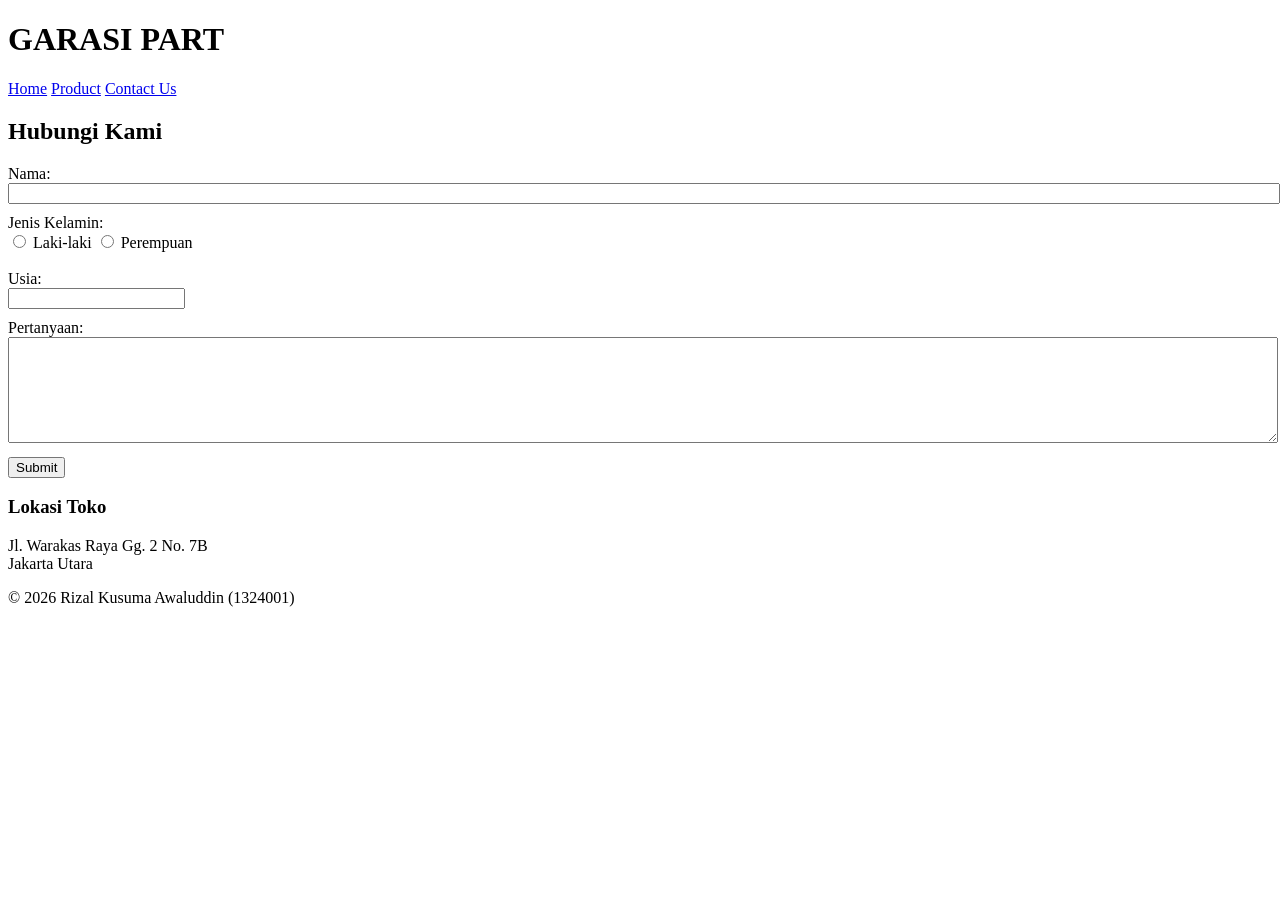
==== contactus.html @ e5de8389 "Create contactus.html" ====
<!DOCTYPE html>
<html lang="id">
<head>
    <meta charset="UTF-8">
    <title>Contact Us - Garasi Part</title>
    <link rel="stylesheet" href="style1.css">
</head>
<body>
<div class="grid-container">
  <header>
    <h1>GARASI PART</h1>
  </header>
  
  <nav>
    <a href="index.html">Home</a>
    <a href="product.html">Product</a>
    <a href="contactus.html">Contact Us</a>
  </nav>

  <main>
    <h2>Hubungi Kami</h2>
    <form action="#">
      <label>Nama:</label><br>
      <input type="text" name="nama" style="width: 100%; margin-bottom: 10px;"><br>

      <label>Jenis Kelamin:</label><br>
      <input type="radio" name="jk" value="L"> Laki-laki 
      <input type="radio" name="jk" value="P"> Perempuan <br><br>

      <label>Usia:</label><br>
      <input type="number" name="usia" style="margin-bottom: 10px;"><br>

      <label>Pertanyaan:</label><br>
      <textarea name="pertanyaan" style="width: 100%; height: 100px; margin-bottom: 10px;"></textarea><br>

      <button type="submit">Submit</button>
    </form>
  </main>

  <aside>
    <h3>Lokasi Toko</h3>
    <p>Jl. Warakas Raya Gg. 2 No. 7B<br>Jakarta Utara</p>
  </aside>

  <footer>
    <p>&copy; 2026 Rizal Kusuma Awaluddin (1324001)</p>
  </footer>
</div>
</body>
</html>
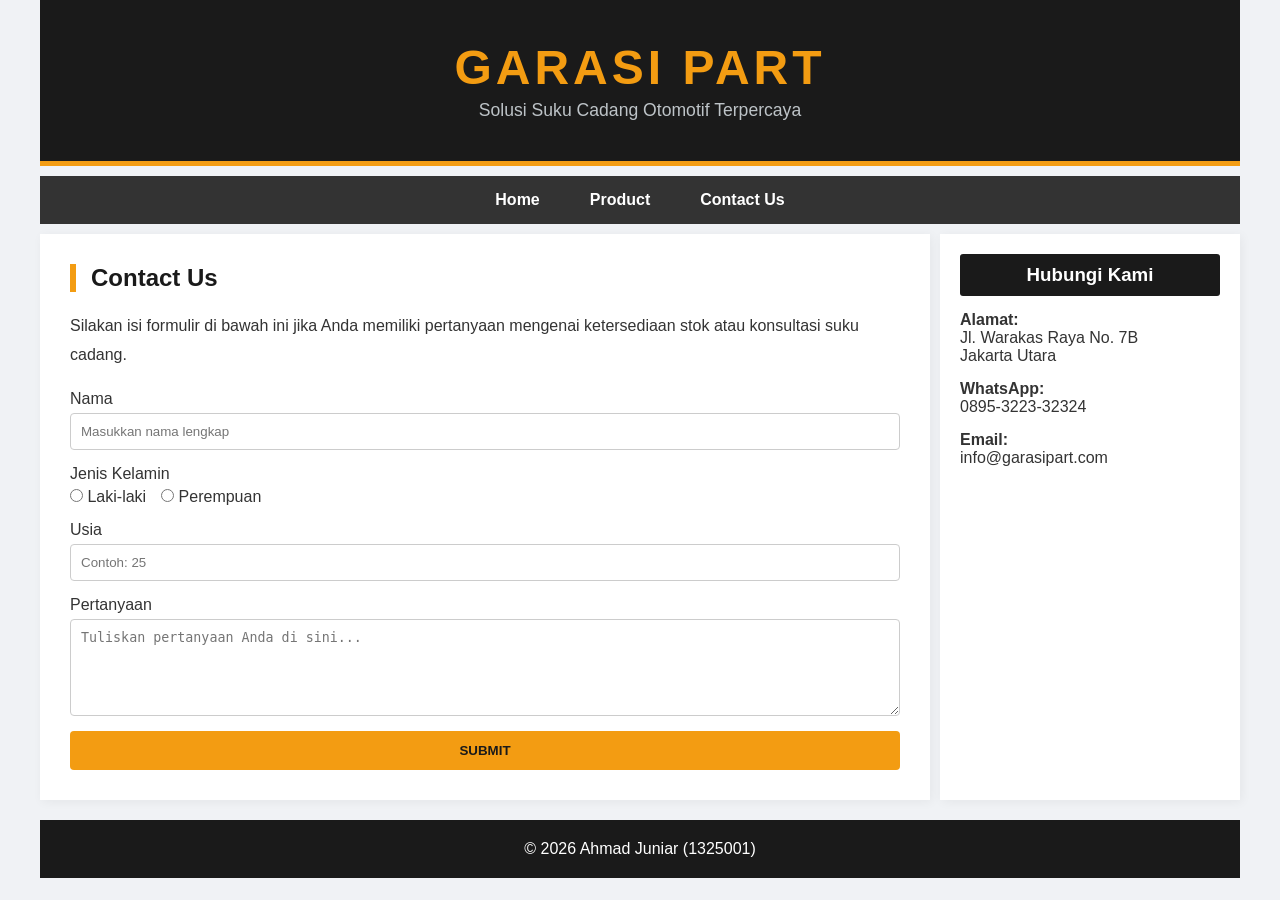
==== commit 7a4c8cfc: "Update contactus.html" ====
--- a/contactus.html
+++ b/contactus.html
@@ -2,49 +2,114 @@
 <html lang="id">
 <head>
     <meta charset="UTF-8">
+    <meta name="viewport" content="width=device-width, initial-scale=1.0">
     <title>Contact Us - Garasi Part</title>
     <link rel="stylesheet" href="style1.css">
+    <style>
+        /* Styling khusus untuk form agar terlihat rapi */
+        .contact-form {
+            display: flex;
+            flex-direction: column;
+            gap: 15px;
+            margin-top: 20px;
+        }
+        .form-group {
+            display: flex;
+            flex-direction: column;
+            gap: 5px;
+        }
+        .contact-form input[type="text"], 
+        .contact-form input[type="number"], 
+        .contact-form textarea {
+            padding: 10px;
+            border: 1px solid #ccc;
+            border-radius: 4px;
+            width: 100%;
+        }
+        .radio-group {
+            display: flex;
+            gap: 15px;
+            align-items: center;
+        }
+        .btn-submit {
+            background-color: #f39c12;
+            color: #1a1a1a;
+            padding: 12px;
+            border: none;
+            border-radius: 4px;
+            font-weight: bold;
+            cursor: pointer;
+            text-transform: uppercase;
+            transition: 0.3s;
+        }
+        .btn-submit:hover {
+            background-color: #e67e22;
+        }
+    </style>
 </head>
 <body>
+
 <div class="grid-container">
-  <header>
-    <h1>GARASI PART</h1>
-  </header>
-  
-  <nav>
-    <a href="index.html">Home</a>
-    <a href="product.html">Product</a>
-    <a href="contactus.html">Contact Us</a>
-  </nav>
+    <header>
+        <h1>GARASI PART</h1>
+        <p>Solusi Suku Cadang Otomotif Terpercaya</p>
+    </header>
 
-  <main>
-    <h2>Hubungi Kami</h2>
-    <form action="#">
-      <label>Nama:</label><br>
-      <input type="text" name="nama" style="width: 100%; margin-bottom: 10px;"><br>
+    <nav>
+        <a href="index.html">Home</a>
+        <a href="product.html">Product</a>
+        <a href="contactus.html">Contact Us</a>
+    </nav>
 
-      <label>Jenis Kelamin:</label><br>
-      <input type="radio" name="jk" value="L"> Laki-laki 
-      <input type="radio" name="jk" value="P"> Perempuan <br><br>
+    <main>
+        <h2>Contact Us</h2>
+        <p>Silakan isi formulir di bawah ini jika Anda memiliki pertanyaan mengenai ketersediaan stok atau konsultasi suku cadang.</p>
+        
+        <form class="contact-form" action="#">
+            <div class="form-group">
+                <label for="nama">Nama</label>
+                <input type="text" id="nama" name="nama" placeholder="Masukkan nama lengkap" required>
+            </div>
 
-      <label>Usia:</label><br>
-      <input type="number" name="usia" style="margin-bottom: 10px;"><br>
+            <div class="form-group">
+                <label>Jenis Kelamin</label>
+                <div class="radio-group">
+                    <label><input type="radio" name="jk" value="Laki-laki" required> Laki-laki</label>
+                    <label><input type="radio" name="jk" value="Perempuan"> Perempuan</label>
+                </div>
+            </div>
 
-      <label>Pertanyaan:</label><br>
-      <textarea name="pertanyaan" style="width: 100%; height: 100px; margin-bottom: 10px;"></textarea><br>
+            <div class="form-group">
+                <label for="usia">Usia</label>
+                <input type="number" id="usia" name="usia" min="17" placeholder="Contoh: 25">
+            </div>
 
-      <button type="submit">Submit</button>
-    </form>
-  </main>
+            <div class="form-group">
+                <label for="pertanyaan">Pertanyaan</label>
+                <textarea id="pertanyaan" name="pertanyaan" rows="5" placeholder="Tuliskan pertanyaan Anda di sini..." required></textarea>
+            </div>
 
-  <aside>
-    <h3>Lokasi Toko</h3>
-    <p>Jl. Warakas Raya Gg. 2 No. 7B<br>Jakarta Utara</p>
-  </aside>
+            <button type="submit" class="btn-submit">Submit</button>
+        </form>
+    </main>
 
-  <footer>
-    <p>&copy; 2026 Rizal Kusuma Awaluddin (1324001)</p>
-  </footer>
+    <aside>
+        <h3>Hubungi Kami</h3>
+        <p><strong>Alamat:</strong><br>
+        Jl. Warakas Raya No. 7B<br>
+        Jakarta Utara</p>
+        
+        <p style="margin-top: 15px;"><strong>WhatsApp:</strong><br>
+        0895-3223-32324</p>
+
+        <p style="margin-top: 15px;"><strong>Email:</strong><br>
+        info@garasipart.com</p>
+    </aside>
+
+    <footer>
+        <p>&copy; 2026 Ahmad Juniar (1325001)</p>
+    </footer>
 </div>
+
 </body>
 </html>
--- a/style1.css
+++ b/style1.css
@@ -0,0 +1,139 @@
+/* Reset Margin dan Padding */
+* {
+    margin: 0;
+    padding: 0;
+    box-sizing: border-box;
+}
+
+body {
+    font-family: 'Segoe UI', Tahoma, Geneva, Verdana, sans-serif;
+    background-color: #f0f2f5;
+    color: #333;
+}
+
+/* Container Utama dengan CSS Grid Layout */
+.grid-container {
+    display: grid;
+    grid-template-areas:
+        'header header header'
+        'nav nav nav'
+        'main main sidebar'
+        'footer footer footer';
+    grid-template-columns: 1fr 1fr 300px;
+    grid-gap: 10px;
+    max-width: 1200px;
+    margin: 0 auto;
+}
+
+/* Bagian Header - Garasi Part */
+header {
+    grid-area: header;
+    background-color: #1a1a1a; /* Hitam pekat */
+    color: #f39c12; /* Oranye khas otomotif */
+    padding: 40px 20px;
+    text-align: center;
+    border-bottom: 5px solid #f39c12;
+}
+
+header h1 {
+    font-size: 3rem;
+    letter-spacing: 4px;
+    text-transform: uppercase;
+    margin-bottom: 5px;
+}
+
+header p {
+    color: #bdc3c7;
+    font-size: 1.1rem;
+}
+
+/* Navigasi */
+nav {
+    grid-area: nav;
+    background-color: #333;
+    display: flex;
+    justify-content: center;
+}
+
+nav a {
+    color: white;
+    padding: 15px 25px;
+    text-decoration: none;
+    font-weight: bold;
+    transition: 0.3s;
+}
+
+nav a:hover {
+    background-color: #f39c12;
+    color: #1a1a1a;
+}
+
+/* Konten Utama */
+main {
+    grid-area: main;
+    background-color: #fff;
+    padding: 30px;
+    min-height: 400px;
+    box-shadow: 2px 2px 10px rgba(0,0,0,0.05);
+}
+
+main h2 {
+    color: #1a1a1a;
+    border-left: 6px solid #f39c12;
+    padding-left: 15px;
+    margin-bottom: 20px;
+}
+
+main p {
+    margin-bottom: 15px;
+    line-height: 1.8;
+}
+
+/* Sidebar */
+aside {
+    grid-area: sidebar;
+    background-color: #fff;
+    padding: 20px;
+    box-shadow: 2px 2px 10px rgba(0,0,0,0.05);
+}
+
+aside h3 {
+    background-color: #1a1a1a;
+    color: #fff;
+    padding: 10px;
+    margin-bottom: 15px;
+    text-align: center;
+    border-radius: 3px;
+}
+
+aside ul {
+    list-style: none;
+}
+
+aside ul li {
+    padding: 10px 0;
+    border-bottom: 1px solid #eee;
+}
+
+/* Footer Sesuai Instruksi Tugas */
+footer {
+    grid-area: footer;
+    background-color: #1a1a1a;
+    color: #fff;
+    text-align: center;
+    padding: 20px;
+    margin-top: 10px;
+}
+
+/* Pengaturan Responsif untuk Layar Kecil */
+@media screen and (max-width: 768px) {
+    .grid-container {
+        grid-template-areas:
+            'header'
+            'nav'
+            'main'
+            'sidebar'
+            'footer';
+        grid-template-columns: 1fr;
+    }
+}
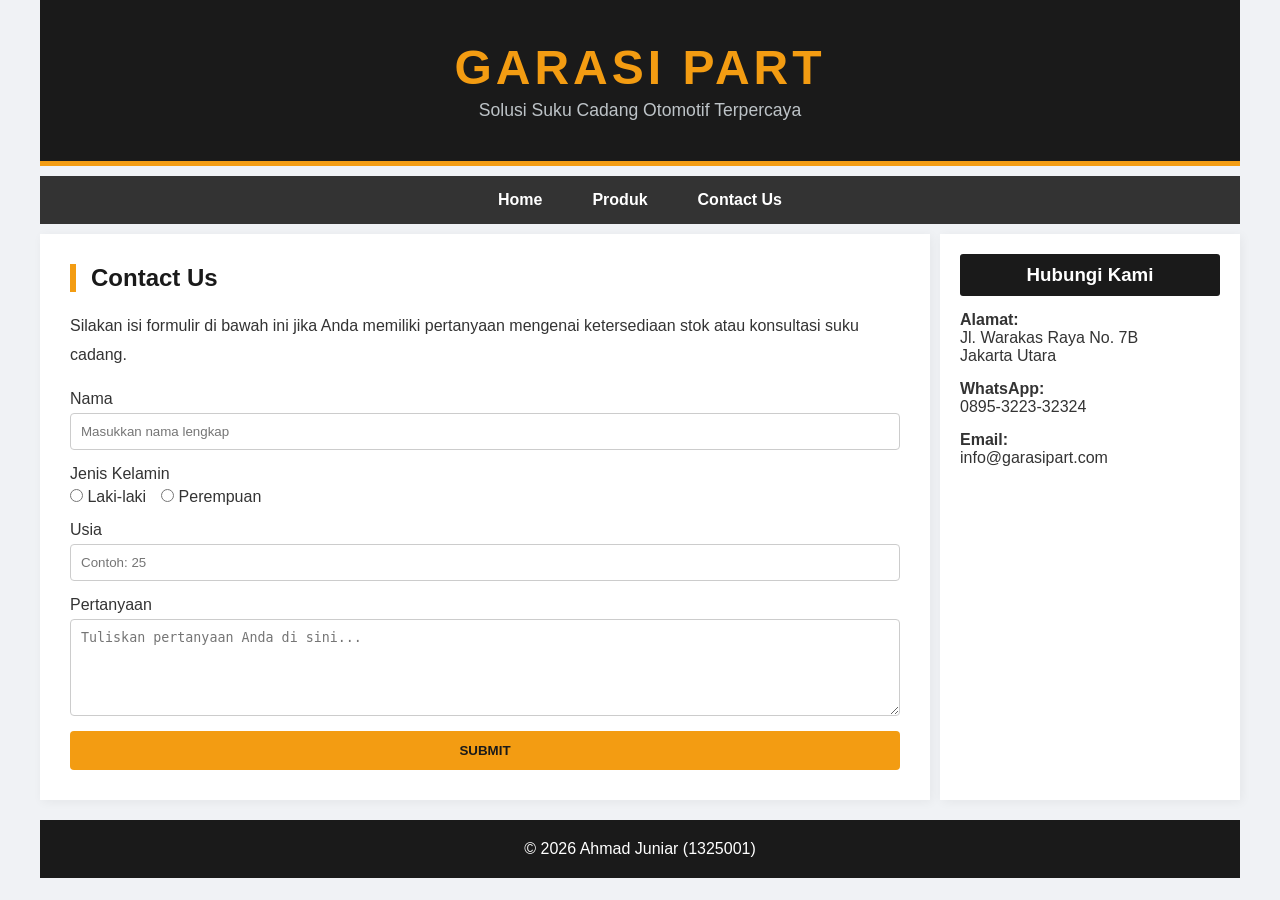
==== commit 267ece6e: "Update contactus.html" ====
--- a/contactus.html
+++ b/contactus.html
@@ -57,7 +57,7 @@
 
     <nav>
         <a href="index.html">Home</a>
-        <a href="product.html">Product</a>
+        <a href="produk.html">Produk</a>
         <a href="contactus.html">Contact Us</a>
     </nav>
 
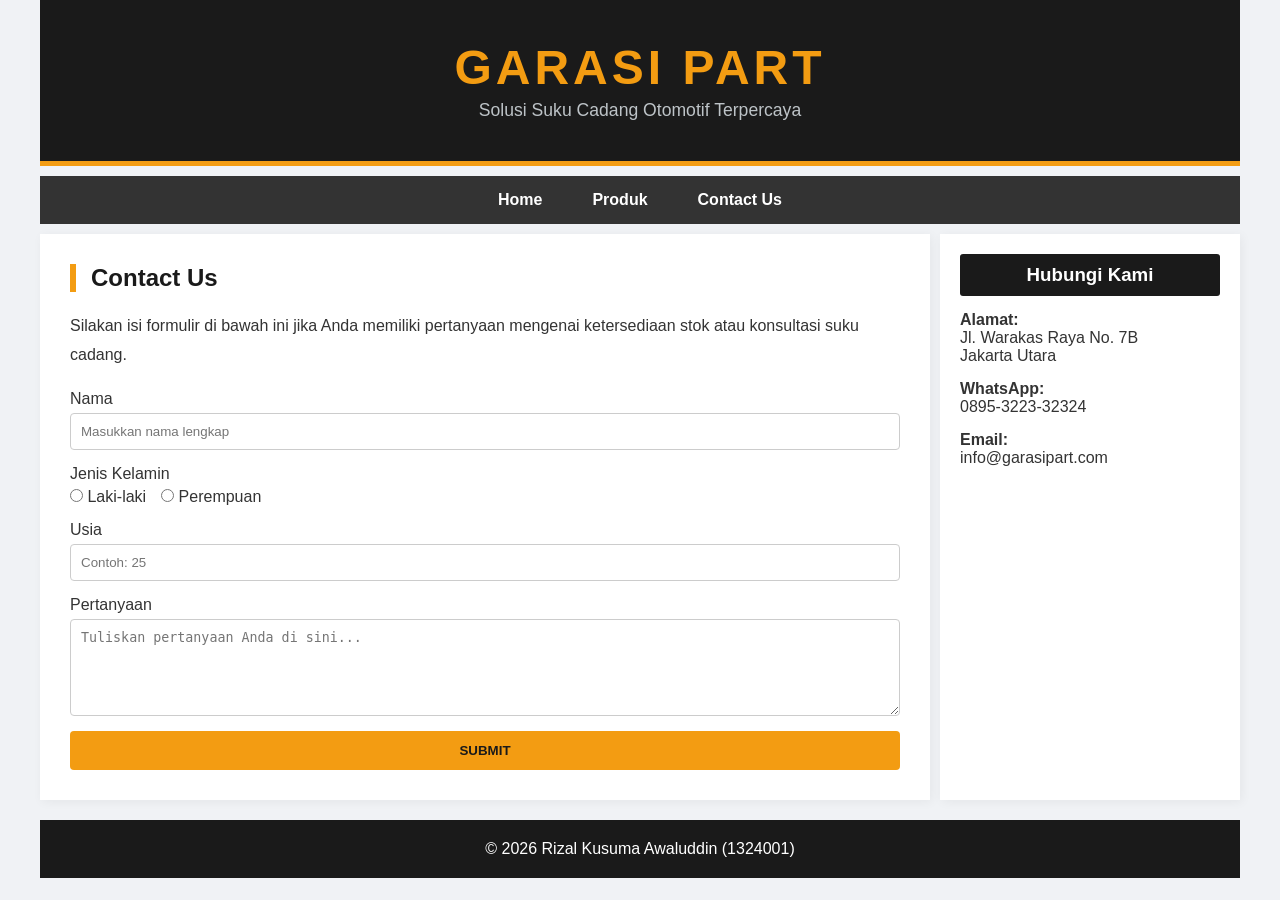
==== commit c6546976: "Update contactus.html" ====
--- a/contactus.html
+++ b/contactus.html
@@ -107,7 +107,7 @@
     </aside>
 
     <footer>
-        <p>&copy; 2026 Ahmad Juniar (1325001)</p>
+        <p>&copy; 2026 Rizal Kusuma Awaluddin (1324001)</p>
     </footer>
 </div>
 
--- a/style1.css
+++ b/style1.css
@@ -137,3 +137,23 @@
         grid-template-columns: 1fr;
     }
 }
+#category-list li {
+    cursor: pointer;
+    transition: 0.3s;
+}
+
+#category-list li:hover {
+    background-color: #f39c12;
+    color: white;
+    padding-left: 10px;
+}
+
+/* Class untuk menyembunyikan elemen */
+.filterDiv {
+    display: none; 
+}
+
+/* Class untuk memunculkan elemen */
+.show {
+    display: table-row;
+}
